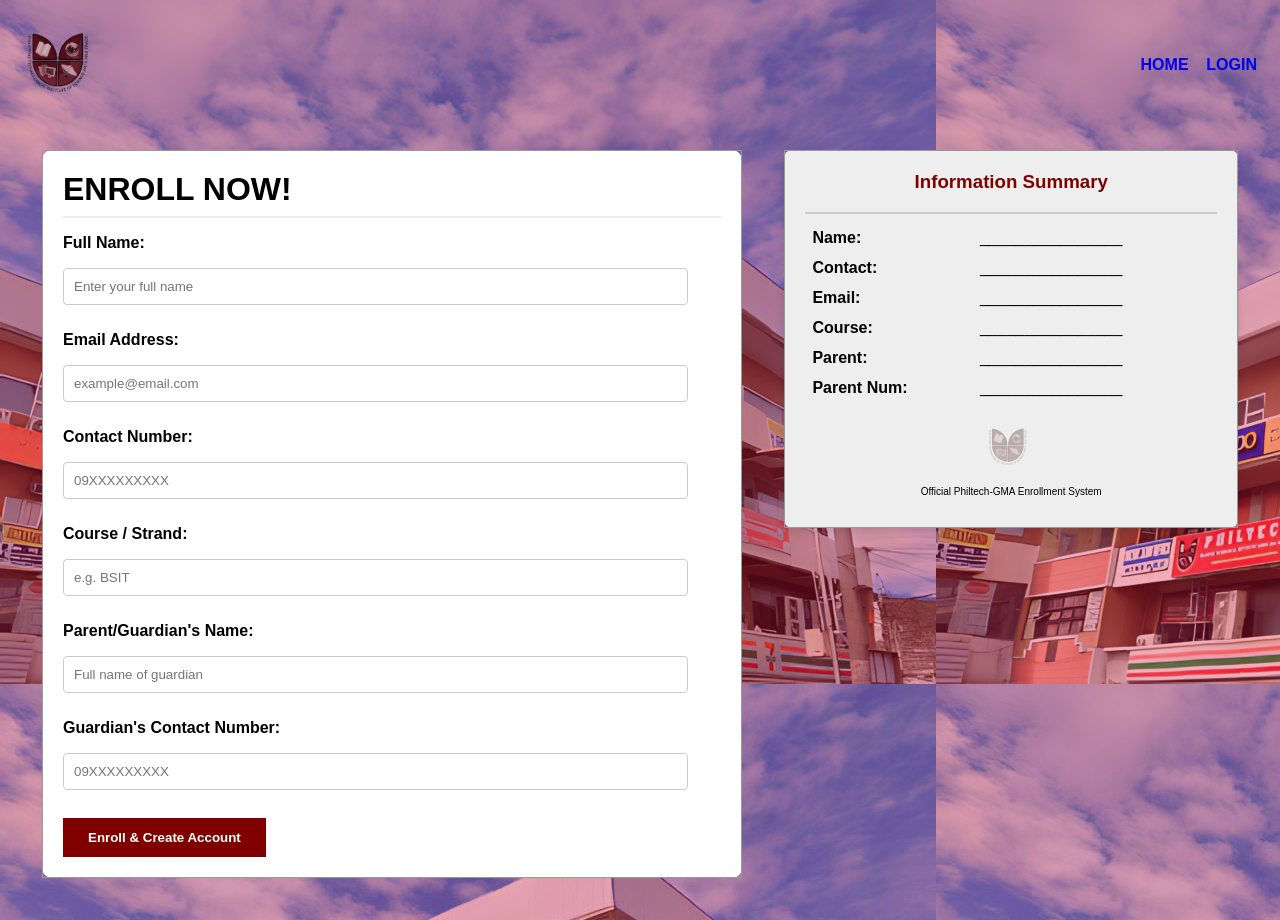
==== enroll.html @ f6f26882 "Add files via upload" ====
<!DOCTYPE html>
<html>
<head>
    <title>PIST Enrollment</title>
    <style>
        body { font-family: Arial, sans-serif; margin: 0; }
        input[type="text"], input[type="email"] { 
            padding: 10px; 
            border-radius: 4px; 
            border: 1px solid #ccc; 
            width: 95%;
            box-sizing: border-box;
            margin-bottom: 10px;
        }
        input:focus {
            border-color: #3366ff;
            outline: none;
            background-color: #f0f4ff;
        }
        input[type="submit"] { 
            background: #800000; 
            color: white; 
            border: none; 
            padding: 12px 25px; 
            cursor: pointer; 
            font-weight: bold;
            transition: 0.3s;
        }
        input[type="submit"]:hover { 
            background: #3366ff; 
        }
        @media (max-width: 800px) {
            .main-content { display: block !important; }
            .form-side, .info-side { width: 100% !important; margin-bottom: 20px; }
        }
        .summary-box {
            border-radius: 8px;
            box-shadow: 0 4px 8px rgba(0,0,0,0.1);
        }
    </style>
</head>
<body background="banner.jpg">
    <table width="100%" border="0" cellpadding="20" cellspacing="0">
        <tr>
            <td valign="top">
                <table width="100%" border="0">
                    <tr>
                        <td><a href="index.html"><img src="logo.png" width="80" alt="Logo" border="0"></a></td>
                        <td align="right">
                            <font face="Arial" color="black">
                                <a href="index.html" style="text-decoration:none;"><b>HOME</b></a> &nbsp;&nbsp;
                                <a href="login.html" style="text-decoration:none;"><b>LOGIN</b></a>
                            </font>
                        </td>
                    </tr>
                </table>
                <br>
                <form action="login.html" method="POST">
                    <table width="100%" border="0" cellpadding="20" class="main-content">
                        <tr>
                            <td width="60%" valign="top" class="form-side">
                                <table bgcolor="#ffffff" border="1" cellpadding="20" width="100%" bordercolor="#999999" style="border-collapse: collapse; border-radius: 10px;">
                                    <tr>
                                        <td>
                                            <font face="Arial" size="6" color="black"><b>ENROLL NOW!</b></font>
                                            <hr color="#eeeeee">
                                            <p><font face="Arial" color="black"><b>Full Name:</b></font></p>
                                            <input type="text" name="i_name" placeholder="Enter your full name" required>
                                            <p><font face="Arial" color="black"><b>Email Address:</b></font></p>
                                            <input type="email" name="i_email" placeholder="example@email.com" required>
                                            <p><font face="Arial" color="black"><b>Contact Number:</b></font></p>
                                            <input type="text" name="i_contact" placeholder="09XXXXXXXXX" required>
                                            <p><font face="Arial" color="black"><b>Course / Strand:</b></font></p>
                                            <input type="text" name="i_course" placeholder="e.g. BSIT" required>
                                            <p><font face="Arial" color="black"><b>Parent/Guardian's Name:</b></font></p>
                                            <input type="text" name="i_parent" placeholder="Full name of guardian" required>
                                            <p><font face="Arial" color="black"><b>Guardian's Contact Number:</b></font></p>
                                            <input type="text" name="i_pnum" placeholder="09XXXXXXXXX" required>
                                            <br><br>
                                            <input type="submit" value="Enroll & Create Account">
                                        </td>
                                    </tr>
                                </table>
                            </td>
                            <td width="40%" valign="top" align="center" class="info-side">
                                <table bgcolor="#eeeeee" border="1" cellpadding="20" width="100%" bordercolor="#999999" class="summary-box" style="border-collapse: collapse;">
                                    <tr>
                                        <td>
                                            <font face="Arial" color="black">
                                                <h3 align="center" style="margin-top:0; color:#800000;">Information Summary</h3>
                                                <hr color="#cccccc">
                                                <table border="0" cellpadding="5" width="100%">
                                                    <tr><td><b>Name:</b></td><td>________________</td></tr>
                                                    <tr><td><b>Contact:</b></td><td>________________</td></tr>
                                                    <tr><td><b>Email:</b></td><td>________________</td></tr>
                                                    <tr><td><b>Course:</b></td><td>________________</td></tr>
                                                    <tr><td><b>Parent:</b></td><td>________________</td></tr>
                                                    <tr><td><b>Parent Num:</b></td><td>________________</td></tr>
                                                </table>
                                                <br>
                                                <center>
                                                    <img src="logo.png" width="50" style="opacity: 0.3;">
                                                    <p style="font-size: 10px;">Official Philtech-GMA Enrollment System</p>
                                                </center>
                                            </font>
                                        </td>
                                    </tr>
                                </table>
                            </td>
                        </tr>
                    </table>
                </form>
            </td>
        </tr>
    </table>
</body>
</html>
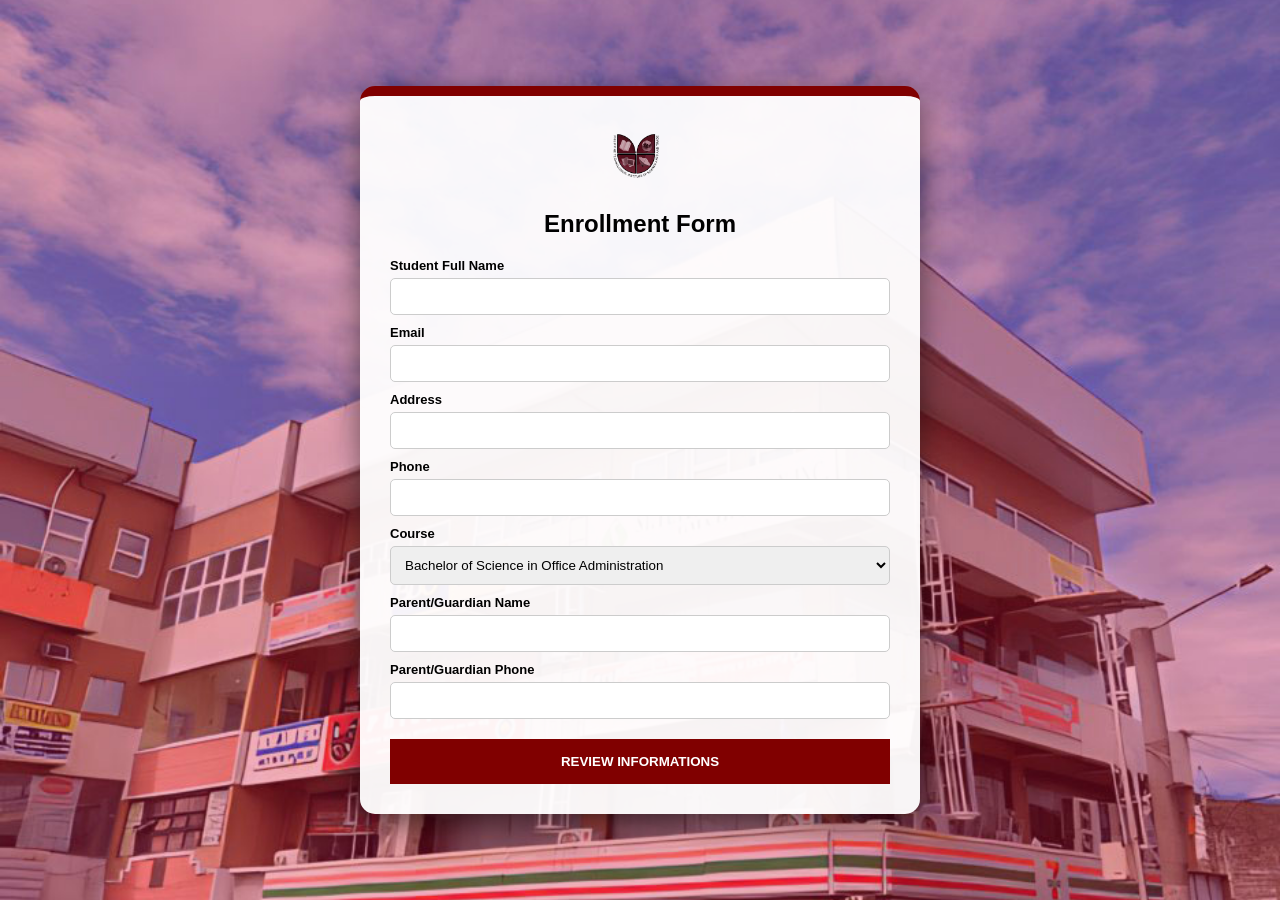
==== commit 3cee2ef0: "Update enroll.html" ====
--- a/enroll.html
+++ b/enroll.html
@@ -1,117 +1,87 @@
 <!DOCTYPE html>
 <html>
 <head>
-    <title>PIST Enrollment</title>
+    <title>Enrollment - Philtech</title>
     <style>
-        body { font-family: Arial, sans-serif; margin: 0; }
-        input[type="text"], input[type="email"] { 
-            padding: 10px; 
-            border-radius: 4px; 
-            border: 1px solid #ccc; 
-            width: 95%;
-            box-sizing: border-box;
-            margin-bottom: 10px;
-        }
-        input:focus {
-            border-color: #3366ff;
-            outline: none;
-            background-color: #f0f4ff;
-        }
-        input[type="submit"] { 
-            background: #800000; 
-            color: white; 
-            border: none; 
-            padding: 12px 25px; 
-            cursor: pointer; 
-            font-weight: bold;
-            transition: 0.3s;
-        }
-        input[type="submit"]:hover { 
-            background: #3366ff; 
-        }
-        @media (max-width: 800px) {
-            .main-content { display: block !important; }
-            .form-side, .info-side { width: 100% !important; margin-bottom: 20px; }
-        }
-        .summary-box {
-            border-radius: 8px;
-            box-shadow: 0 4px 8px rgba(0,0,0,0.1);
-        }
+        body { background: url('banner.jpg') no-repeat center center fixed; background-size: cover; font-family: Arial; display: flex; justify-content: center; align-items: center; min-height: 100vh; margin: 0; }
+        .box { background: rgba(255, 255, 255, 0.95); width: 500px; padding: 30px; border-radius: 15px; border-top: 10px solid #800000; box-shadow: 0 10px 30px rgba(0,0,0,0.5); }
+        .step { display: none; }
+        .active { display: block; }
+        label { font-weight: bold; font-size: 13px; display: block; margin-top: 10px; }
+        input, select { width: 100%; padding: 10px; margin-top: 5px; border: 1px solid #ccc; border-radius: 5px; box-sizing: border-box; }
+        .btn { background: #800000; color: white; border: none; padding: 15px; width: 100%; cursor: pointer; font-weight: bold; margin-top: 20px; }
+        .preview-box { background: #f0f0f0; padding: 15px; border-radius: 5px; font-size: 14px; margin-top: 10px; line-height: 1.6; }
     </style>
 </head>
-<body background="banner.jpg">
-    <table width="100%" border="0" cellpadding="20" cellspacing="0">
-        <tr>
-            <td valign="top">
-                <table width="100%" border="0">
-                    <tr>
-                        <td><a href="index.html"><img src="logo.png" width="80" alt="Logo" border="0"></a></td>
-                        <td align="right">
-                            <font face="Arial" color="black">
-                                <a href="index.html" style="text-decoration:none;"><b>HOME</b></a> &nbsp;&nbsp;
-                                <a href="login.html" style="text-decoration:none;"><b>LOGIN</b></a>
-                            </font>
-                        </td>
-                    </tr>
-                </table>
-                <br>
-                <form action="login.html" method="POST">
-                    <table width="100%" border="0" cellpadding="20" class="main-content">
-                        <tr>
-                            <td width="60%" valign="top" class="form-side">
-                                <table bgcolor="#ffffff" border="1" cellpadding="20" width="100%" bordercolor="#999999" style="border-collapse: collapse; border-radius: 10px;">
-                                    <tr>
-                                        <td>
-                                            <font face="Arial" size="6" color="black"><b>ENROLL NOW!</b></font>
-                                            <hr color="#eeeeee">
-                                            <p><font face="Arial" color="black"><b>Full Name:</b></font></p>
-                                            <input type="text" name="i_name" placeholder="Enter your full name" required>
-                                            <p><font face="Arial" color="black"><b>Email Address:</b></font></p>
-                                            <input type="email" name="i_email" placeholder="example@email.com" required>
-                                            <p><font face="Arial" color="black"><b>Contact Number:</b></font></p>
-                                            <input type="text" name="i_contact" placeholder="09XXXXXXXXX" required>
-                                            <p><font face="Arial" color="black"><b>Course / Strand:</b></font></p>
-                                            <input type="text" name="i_course" placeholder="e.g. BSIT" required>
-                                            <p><font face="Arial" color="black"><b>Parent/Guardian's Name:</b></font></p>
-                                            <input type="text" name="i_parent" placeholder="Full name of guardian" required>
-                                            <p><font face="Arial" color="black"><b>Guardian's Contact Number:</b></font></p>
-                                            <input type="text" name="i_pnum" placeholder="09XXXXXXXXX" required>
-                                            <br><br>
-                                            <input type="submit" value="Enroll & Create Account">
-                                        </td>
-                                    </tr>
-                                </table>
-                            </td>
-                            <td width="40%" valign="top" align="center" class="info-side">
-                                <table bgcolor="#eeeeee" border="1" cellpadding="20" width="100%" bordercolor="#999999" class="summary-box" style="border-collapse: collapse;">
-                                    <tr>
-                                        <td>
-                                            <font face="Arial" color="black">
-                                                <h3 align="center" style="margin-top:0; color:#800000;">Information Summary</h3>
-                                                <hr color="#cccccc">
-                                                <table border="0" cellpadding="5" width="100%">
-                                                    <tr><td><b>Name:</b></td><td>________________</td></tr>
-                                                    <tr><td><b>Contact:</b></td><td>________________</td></tr>
-                                                    <tr><td><b>Email:</b></td><td>________________</td></tr>
-                                                    <tr><td><b>Course:</b></td><td>________________</td></tr>
-                                                    <tr><td><b>Parent:</b></td><td>________________</td></tr>
-                                                    <tr><td><b>Parent Num:</b></td><td>________________</td></tr>
-                                                </table>
-                                                <br>
-                                                <center>
-                                                    <img src="logo.png" width="50" style="opacity: 0.3;">
-                                                    <p style="font-size: 10px;">Official Philtech-GMA Enrollment System</p>
-                                                </center>
-                                            </font>
-                                        </td>
-                                    </tr>
-                                </table>
-                            </td>
-                        </tr>
-                    </table>
-                </form>
-            </td>
-        </tr>
-    </table>
+<body>
+    <div class="box">
+        <center><img src="logo.png" width="60"></center>
+        
+        <div class="step active" id="s1">
+            <h2 align="center">Enrollment Form</h2>
+            <label>Student Full Name</label><input type="text" id="name">
+            <label>Email</label><input type="email" id="email">
+            <label>Address</label><input type="text" id="addr">
+            <label>Phone</label><input type="text" id="phone">
+            <label>Course</label><select id="course"><option>Bachelor of Science in Office Administration</option><option>Bachelor of Science in Computer Science</option><option>Bachelor of Technical Vocational Teacher Education</option></select>
+            <label>Parent/Guardian Name</label><input type="text" id="gname">
+            <label>Parent/Guardian Phone</label><input type="text" id="gphone">
+            <button class="btn" onclick="showPreview()">REVIEW INFORMATIONS</button>
+        </div>
+
+        <div class="step" id="s2">
+            <h2 align="center">Preview Info</h2>
+            <div class="preview-box" id="preView"></div>
+            <button class="btn" onclick="showStep(3)" style="background:#3366ff">CONFIRM & SET LOGIN</button>
+            <button class="btn" onclick="showStep(1)" style="background:#666">EDIT DETAILS</button>
+        </div>
+
+        <div class="step" id="s3">
+            <h2 align="center">Set Login Credentials</h2>
+            <label>Create Username</label><input type="text" id="user">
+            <label>Create Password</label><input type="password" id="pass">
+            <button class="btn" onclick="saveAll()">FINISH ENROLLMENT</button>
+        </div>
+    </div>
+
+    <script>
+        function showStep(n) { 
+            document.querySelectorAll('.step').forEach(s => s.classList.remove('active')); 
+            document.getElementById('s'+n).classList.add('active'); 
+        }
+        
+        function showPreview() {
+            const data = `
+                <b>Student Name:</b> ${document.getElementById('name').value}<br>
+                <b>Email:</b> ${document.getElementById('email').value}<br>
+                <b>Address:</b> ${document.getElementById('addr').value}<br>
+                <b>Phone:</b> ${document.getElementById('phone').value}<br>
+                <b>Course:</b> ${document.getElementById('course').value}<br>
+                <hr>
+                <b>Guardian:</b> ${document.getElementById('gname').value}<br>
+                <b>Guardian Phone:</b> ${document.getElementById('gphone').value}
+            `;
+            document.getElementById('preView').innerHTML = data;
+            showStep(2);
+        }
+
+        function saveAll() {
+            // SAVING ALL DATA
+            localStorage.setItem('studentName', document.getElementById('name').value);
+            localStorage.setItem('studentEmail', document.getElementById('email').value);
+            localStorage.setItem('studentAddress', document.getElementById('addr').value);
+            localStorage.setItem('studentPhone', document.getElementById('phone').value);
+            localStorage.setItem('studentCourse', document.getElementById('course').value);
+            localStorage.setItem('guardianName', document.getElementById('gname').value);
+            localStorage.setItem('guardianPhone', document.getElementById('gphone').value);
+            
+            // SAVING CREDENTIALS
+            localStorage.setItem('savedUser', document.getElementById('user').value);
+            localStorage.setItem('savedPass', document.getElementById('pass').value);
+            
+            alert("Enrollment Complete! You can now login."); 
+            window.location.href="login.html";
+        }
+    </script>
 </body>
-</html>+</html>
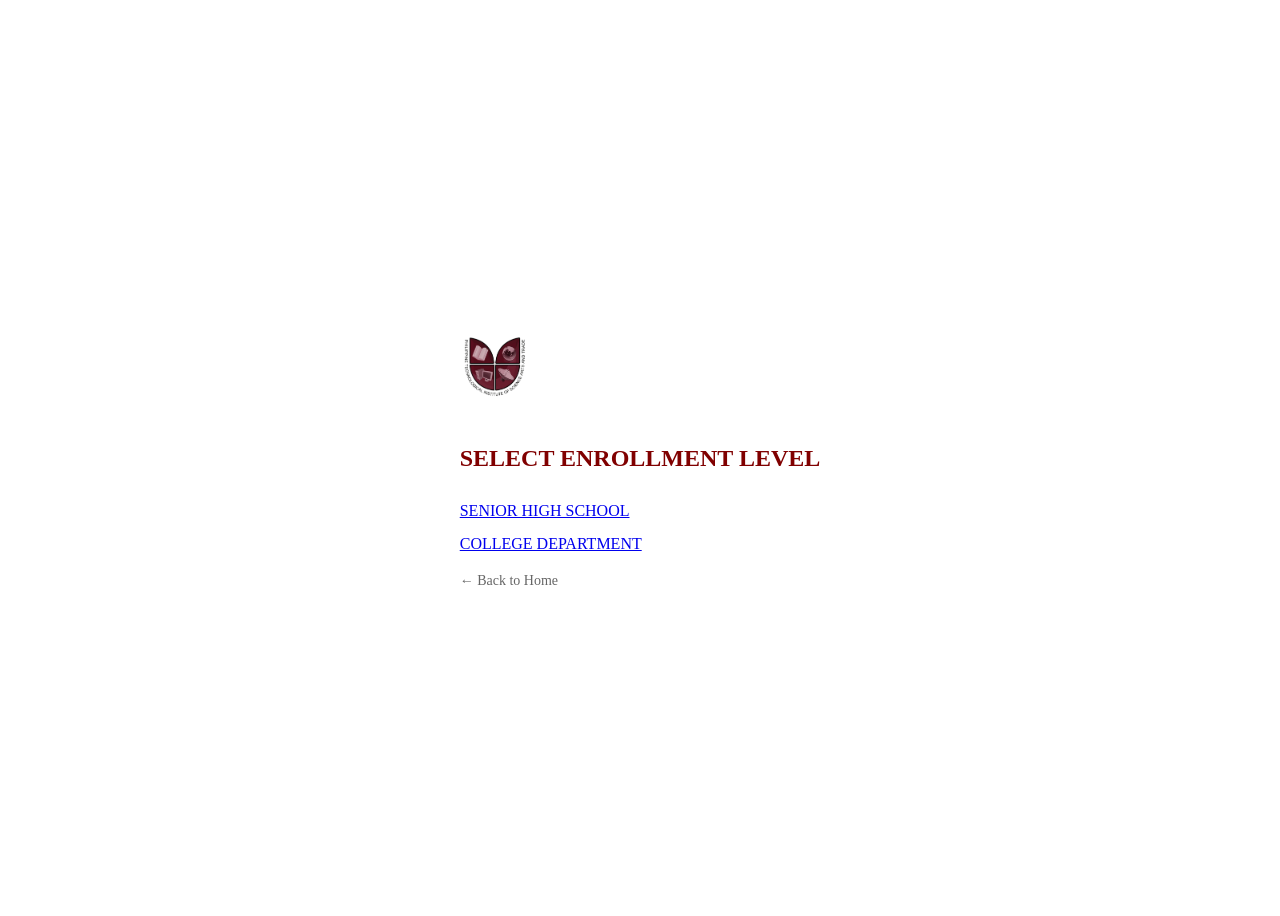
==== commit f2cb8d3b: "Update enroll.html" ====
--- a/enroll.html
+++ b/enroll.html
@@ -1,87 +1,26 @@
 <!DOCTYPE html>
-<html>
+<html lang="en">
 <head>
-    <title>Enrollment - Philtech</title>
-    <style>
-        body { background: url('banner.jpg') no-repeat center center fixed; background-size: cover; font-family: Arial; display: flex; justify-content: center; align-items: center; min-height: 100vh; margin: 0; }
-        .box { background: rgba(255, 255, 255, 0.95); width: 500px; padding: 30px; border-radius: 15px; border-top: 10px solid #800000; box-shadow: 0 10px 30px rgba(0,0,0,0.5); }
-        .step { display: none; }
-        .active { display: block; }
-        label { font-weight: bold; font-size: 13px; display: block; margin-top: 10px; }
-        input, select { width: 100%; padding: 10px; margin-top: 5px; border: 1px solid #ccc; border-radius: 5px; box-sizing: border-box; }
-        .btn { background: #800000; color: white; border: none; padding: 15px; width: 100%; cursor: pointer; font-weight: bold; margin-top: 20px; }
-        .preview-box { background: #f0f0f0; padding: 15px; border-radius: 5px; font-size: 14px; margin-top: 10px; line-height: 1.6; }
-    </style>
+    <meta charset="UTF-8">
+    <meta name="viewport" content="width=device-width, initial-scale=1.0">
+    <title>Enrollment Selection - Philtech</title>
+    <link rel="stylesheet" href="css/style.css">
 </head>
-<body>
-    <div class="box">
-        <center><img src="logo.png" width="60"></center>
-        
-        <div class="step active" id="s1">
-            <h2 align="center">Enrollment Form</h2>
-            <label>Student Full Name</label><input type="text" id="name">
-            <label>Email</label><input type="email" id="email">
-            <label>Address</label><input type="text" id="addr">
-            <label>Phone</label><input type="text" id="phone">
-            <label>Course</label><select id="course"><option>Bachelor of Science in Office Administration</option><option>Bachelor of Science in Computer Science</option><option>Bachelor of Technical Vocational Teacher Education</option></select>
-            <label>Parent/Guardian Name</label><input type="text" id="gname">
-            <label>Parent/Guardian Phone</label><input type="text" id="gphone">
-            <button class="btn" onclick="showPreview()">REVIEW INFORMATIONS</button>
-        </div>
+<body style="display: flex; justify-content: center; align-items: center; min-height: 100vh;">
 
-        <div class="step" id="s2">
-            <h2 align="center">Preview Info</h2>
-            <div class="preview-box" id="preView"></div>
-            <button class="btn" onclick="showStep(3)" style="background:#3366ff">CONFIRM & SET LOGIN</button>
-            <button class="btn" onclick="showStep(1)" style="background:#666">EDIT DETAILS</button>
-        </div>
+<div class="selection-container">
+    <img src="logo.png" width="80" style="margin-bottom: 15px;">
+    <h2 style="color: #800000; margin-bottom: 30px;">SELECT ENROLLMENT LEVEL</h2>
+    
+    <a href="https://docs.google.com/forms/d/e/1FAIpQLSfVFNVCcarrxfZHQrPrjDz7zSCW78dQDR-h0YGe6px1F94jCQ/viewform" 
+       target="_blank" class="choice-btn shs-btn" style="display: block; margin-bottom: 15px;">SENIOR HIGH SCHOOL</a>
+    
+    <a href="https://docs.google.com/forms/d/e/1FAIpQLSdL7PaXJyB4A5x6bSbj1c9KScJsi5uXmxVCjmgLu-cSWZOO7Q/viewform" 
+       target="_blank" class="choice-btn college-btn" style="display: block;">COLLEGE DEPARTMENT</a>
 
-        <div class="step" id="s3">
-            <h2 align="center">Set Login Credentials</h2>
-            <label>Create Username</label><input type="text" id="user">
-            <label>Create Password</label><input type="password" id="pass">
-            <button class="btn" onclick="saveAll()">FINISH ENROLLMENT</button>
-        </div>
-    </div>
+    <br>
+    <a href="Index.html" style="color: #666; text-decoration: none; font-size: 14px;">← Back to Home</a>
+</div>
 
-    <script>
-        function showStep(n) { 
-            document.querySelectorAll('.step').forEach(s => s.classList.remove('active')); 
-            document.getElementById('s'+n).classList.add('active'); 
-        }
-        
-        function showPreview() {
-            const data = `
-                <b>Student Name:</b> ${document.getElementById('name').value}<br>
-                <b>Email:</b> ${document.getElementById('email').value}<br>
-                <b>Address:</b> ${document.getElementById('addr').value}<br>
-                <b>Phone:</b> ${document.getElementById('phone').value}<br>
-                <b>Course:</b> ${document.getElementById('course').value}<br>
-                <hr>
-                <b>Guardian:</b> ${document.getElementById('gname').value}<br>
-                <b>Guardian Phone:</b> ${document.getElementById('gphone').value}
-            `;
-            document.getElementById('preView').innerHTML = data;
-            showStep(2);
-        }
-
-        function saveAll() {
-            // SAVING ALL DATA
-            localStorage.setItem('studentName', document.getElementById('name').value);
-            localStorage.setItem('studentEmail', document.getElementById('email').value);
-            localStorage.setItem('studentAddress', document.getElementById('addr').value);
-            localStorage.setItem('studentPhone', document.getElementById('phone').value);
-            localStorage.setItem('studentCourse', document.getElementById('course').value);
-            localStorage.setItem('guardianName', document.getElementById('gname').value);
-            localStorage.setItem('guardianPhone', document.getElementById('gphone').value);
-            
-            // SAVING CREDENTIALS
-            localStorage.setItem('savedUser', document.getElementById('user').value);
-            localStorage.setItem('savedPass', document.getElementById('pass').value);
-            
-            alert("Enrollment Complete! You can now login."); 
-            window.location.href="login.html";
-        }
-    </script>
 </body>
 </html>
